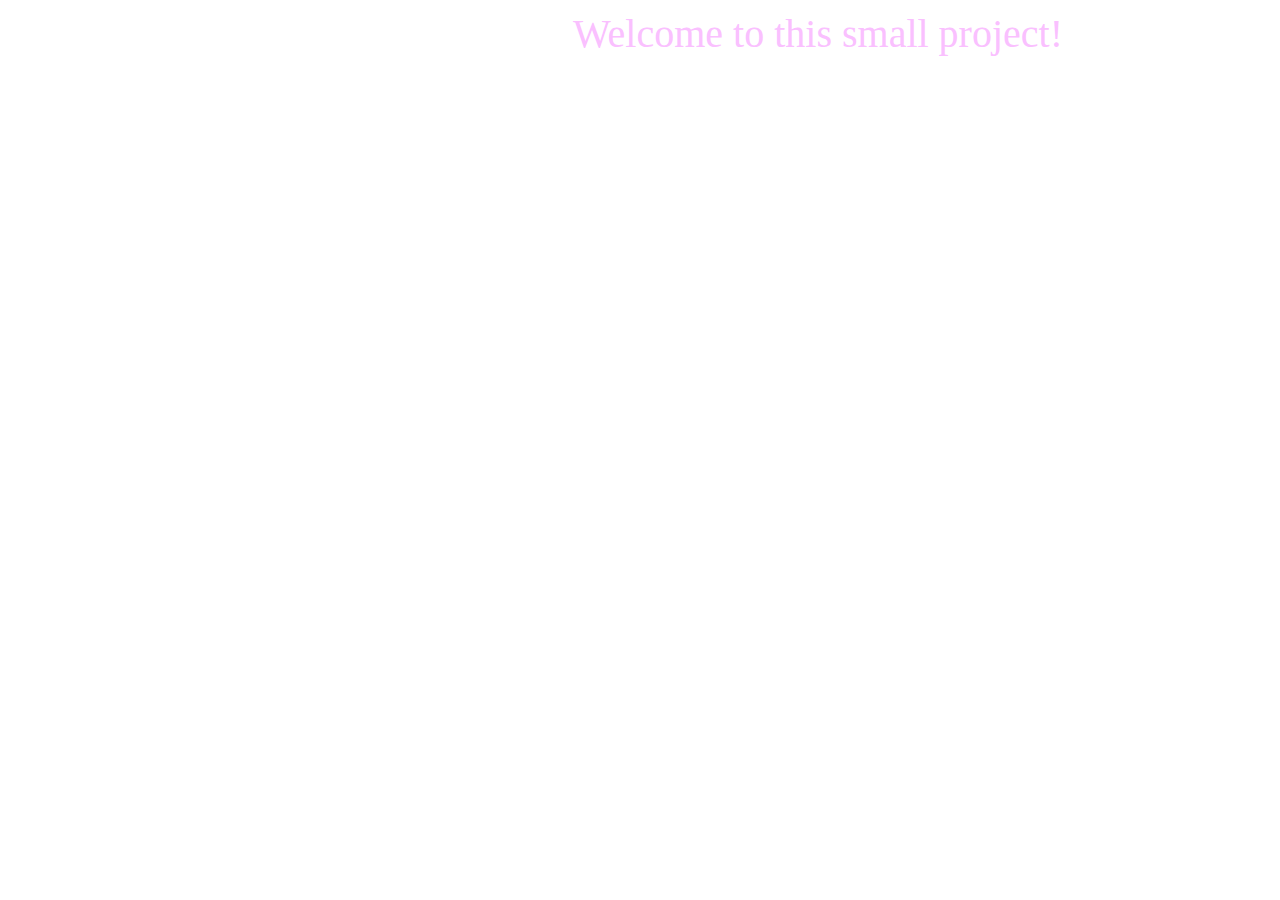
==== SimpleInteractiveForm/index.html @ 5a687d7f "Worked on a simple title display with CSS animations and usage of document.getElements. Nothing comp" ====
<HTML>
    <HEAD>
        <TITLE>Simple Interactive Form</TITLE>
        <link rel="stylesheet" href="default.css">
    </HEAD>

    <BODY>
        <CENTER>
        <p id="Title">Welcome to this small project!</p>
        <p id="SubTitle"></p>
        </CENTER>
    </BODY>

    <script type="text/javascript">
        let text = "There isn't too much to do right now though."
        setTimeout(function(){document.getElementById("SubTitle").innerHTML = text}, 3000);
    </script>
</HTML>
---- SimpleInteractiveForm/default.css ----
p#Title {
    color: rgb(250, 192, 255); 
    font-family: "Times New Roman";
    margin: 10px 0 0 10px;
    font-size: 40px;
    white-space: nowrap;
    width: 40em;
    animation: animateP 4s steps(60, end); 
  }

p#SubTitle {
    color: pink; 
    font-family: "Times New Roman";
    margin: 10px 0 0 10px;
    font-size: 20px;
    white-space: nowrap;
    width: 40em;
    animation: animateP 4s steps(60, end); 
  }
  
  @keyframes animateP{ 
    from { width: 0; } 
  }
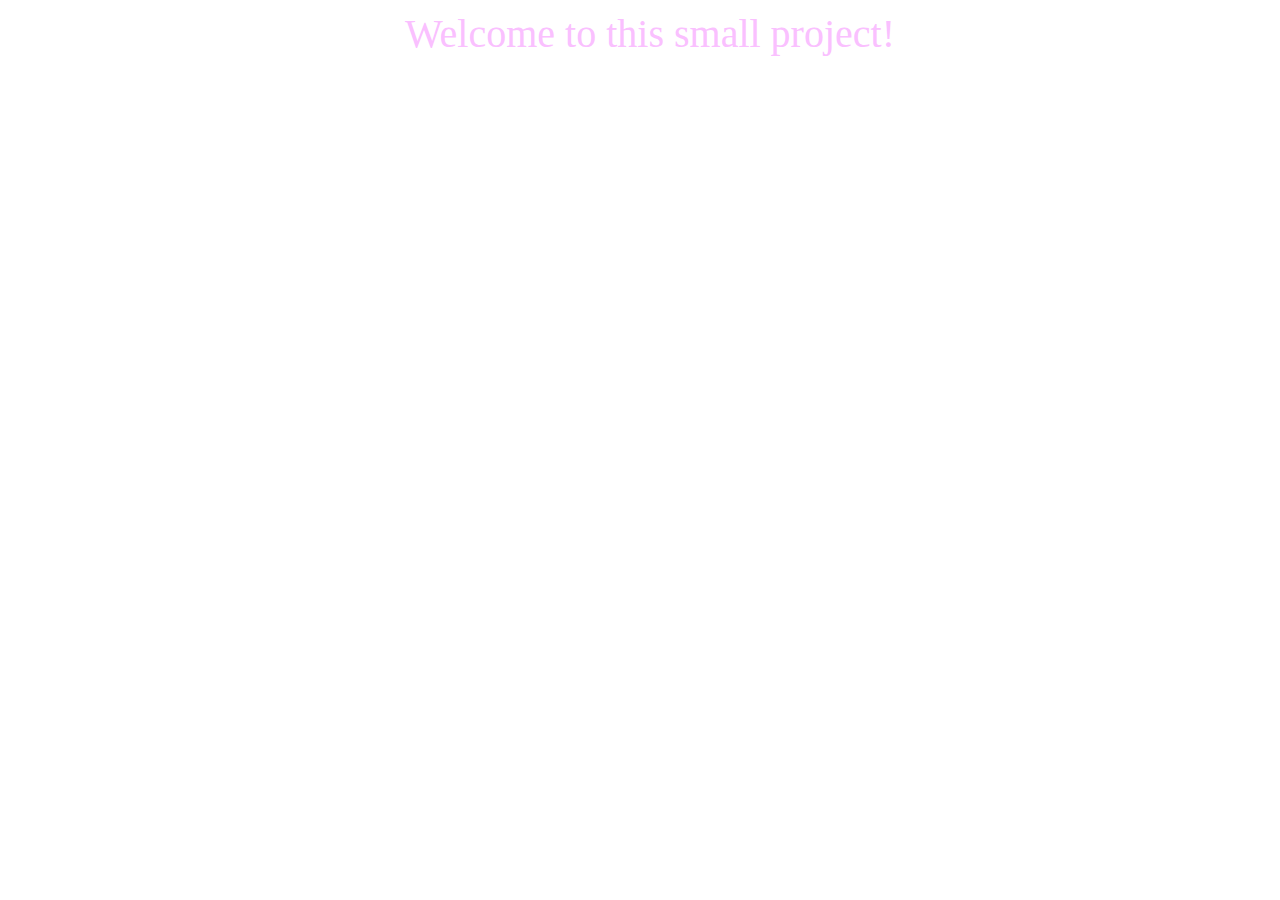
==== commit a0091c90: "Adding a registration form with interactable textboxes" ====
--- a/SimpleInteractiveForm/index.html
+++ b/SimpleInteractiveForm/index.html
@@ -2,17 +2,136 @@
     <HEAD>
         <TITLE>Simple Interactive Form</TITLE>
         <link rel="stylesheet" href="default.css">
+        <meta charset="UTF-8">
     </HEAD>
 
     <BODY>
-        <CENTER>
-        <p id="Title">Welcome to this small project!</p>
+        <p id="Title" class ="Head">Welcome to this small project!</p>
         <p id="SubTitle"></p>
-        </CENTER>
+        <br>
+        <form id="Registerform" method="post">
+            <h1>Sign Up Here!</h1>
+            <p>
+                A simple sign up page with realtime checks for username and password requirements.
+                (Try inputting Bo_ in username to see all the valid error messages.)
+            </p>
+            <hr>
+            <div>Welcome to Small Project! Usernames must be unique and atleast 4 characters long. </div><br>
+            <label for="User">Username: </label>
+            <input name="User" type="text">
+            <p id="UserLen" class="Error"></p>
+            <p id="UserExists" class="Error"></p>
+            <p id="UserChar" class="Error"></p>
+            <p id="ValidUser" class="Error"></p>
+            <div>Addtionally passwords should be atleast 7 characters long, include a number, and include a capital letter. </div><br>
+            <label for="Pass">Password: </label>
+            <input name="Pass" type="text">
+            <p id="PassLen" class="Error"></p>
+            <p id="PassNum" class="Error"></p>
+            <p id="PassCapital" class="Error"></p>
+            <p id="PassValid" class="Error"></p>
+            <p id="PassChar" class="Error"></p
+
+            <br>
+            <input name="Submit" type="submit" value ="Register" id="Register">
+            
+        </form>
     </BODY>
 
     <script type="text/javascript">
         let text = "There isn't too much to do right now though."
-        setTimeout(function(){document.getElementById("SubTitle").innerHTML = text}, 3000);
+        setTimeout(function(){document.getElementById("SubTitle").innerHTML = text}, 2000);
+        setTimeout(function(){document.getElementById("Registerform").style.visibility = "visible" }, 2000);
+
+        //Event Listeners
+
+        document.getElementsByName("User")[0].addEventListener('change', handleUserField);
+        document.getElementsByName("Pass")[0].addEventListener('change', handlePassField);
+
+        function handleUserField() {
+            let commonNames = ["Bo_", "User", "Joey", "Admin"]; //Sudo database name grabber
+            let blacklist = ["_", "%", "\\"];
+            let valid = true;
+            document.getElementById("UserLen").innerHTML = "";
+            document.getElementById("UserExists").innerHTML = "";
+            document.getElementById("UserChar").innerHTML = "";
+            document.getElementById("ValidUser").innerHTML = "";
+
+            if (this.value.length < 4 && this.value != "") {
+                document.getElementById("UserLen").innerHTML = "&#10060 Username is too short";
+                valid = false;
+            }
+
+            if (this.value == "") {
+                valid = false;
+            }
+
+            if (commonNames.includes(this.value)) {
+                document.getElementById("UserExists").innerHTML = "&#10060 This user already exists try adding a number to the end"
+                valid = false;
+            }
+            
+            for (let x = 0; x < blacklist.length; x++) {
+                if (this.value.includes(blacklist[x])) {
+                    valid = false;
+                    document.getElementById("UserChar").innerHTML = "&#10060 Your username contains black listed characters";
+                }
+            }
+            if (valid) {
+                document.getElementById("ValidUser").innerHTML = "&#9989 Valid Username";
+            }
+        
+        }
+
+        function handlePassField() {
+            let blacklist = ["_", "%", "\\"];
+            let valid = true;
+
+            document.getElementById("PassLen").innerHTML = "";
+            document.getElementById("PassNum").innerHTML = "";
+            document.getElementById("PassCapital").innerHTML = "";
+            document.getElementById("PassValid").innerHTML = "";
+            document.getElementById("PassChar").innerHTML = "";
+
+            if (this.value.length < 7 && this.value != "") {
+                document.getElementById("PassLen").innerHTML = "&#10060 Password is too short";
+                valid = false;
+            }
+
+            if (this.value == "") {
+                valid = false;
+            }
+
+            let capital = false;
+            for (let x = 0; x < this.value.length; x++) {
+                if (/[A-Z]/.test(this.value.charAt(x)) == true) {
+                    capital = true;
+                    break;
+                }
+            }
+
+            if (!capital) {
+                document.getElementById("PassCapital").innerHTML = "&#10060 Password requires a capital letter";
+                valid = false;
+            }
+
+            var hasNumber = /\d/;
+            if (hasNumber.test(this.value) == false) {
+                document.getElementById("PassNum").innerHTML = "&#10060 Password requires a number";
+                valid = false;
+            }
+
+            for (let x = 0; x < blacklist.length; x++) {
+                if (this.value.includes(blacklist[x])) {
+                    valid = false;
+                    document.getElementById("PassChar").innerHTML = "&#10060 Your password contains black listed characters";
+                }
+            }
+
+            if (valid) {
+                document.getElementById("PassValid").innerHTML = "&#9989 Valid Password";
+            }
+        }
+        
     </script>
 </HTML>--- a/SimpleInteractiveForm/default.css
+++ b/SimpleInteractiveForm/default.css
@@ -1,23 +1,61 @@
-p#Title {
-    color: rgb(250, 192, 255); 
+p.Head {
     font-family: "Times New Roman";
     margin: 10px 0 0 10px;
-    font-size: 40px;
     white-space: nowrap;
-    width: 40em;
-    animation: animateP 4s steps(60, end); 
+    width: 100%;
+    animation: animateP 1.5s steps(90, end); 
+    text-align: center;
   }
+#Title {
+  color: rgb(250, 192, 255); 
+  font-size: 40px;
+}
 
-p#SubTitle {
-    color: pink; 
-    font-family: "Times New Roman";
-    margin: 10px 0 0 10px;
-    font-size: 20px;
-    white-space: nowrap;
-    width: 40em;
-    animation: animateP 4s steps(60, end); 
-  }
-  
-  @keyframes animateP{ 
-    from { width: 0; } 
-  } +#SubTitle {
+  color: pink; 
+  font-size: 20px;
+  text-align: center;
+}
+
+@keyframes animateP{ 
+  from { width: 120%; } 
+} 
+
+h1 {
+  text-align: center;
+  font-size: 40px;
+  padding: 0px 0px 0px 0px;
+}
+table {
+  width: 100%;
+  margin: 0px 0px 0px 0px;
+}
+form {
+  width: 50%;
+  border: 1px solid black;
+  margin: 10px 5px 5px 10px;
+  padding: 0px 10px 20px 10px;
+  height: 70%;
+  visibility: hidden;
+}
+
+input {
+  margin: 2em 0em 0em 2em;
+}
+
+div {
+  margin: 2px 0em 0em 2px;
+  white-space: nowrap;
+}
+
+#Register {
+  margin: 3em 0em 0em 10em;
+  height: 5%;
+  width: 10%;
+}
+
+.Error {
+  margin: 0px 0px 0px 0px;
+  font-weight: bold;
+  white-space: nowrap;
+}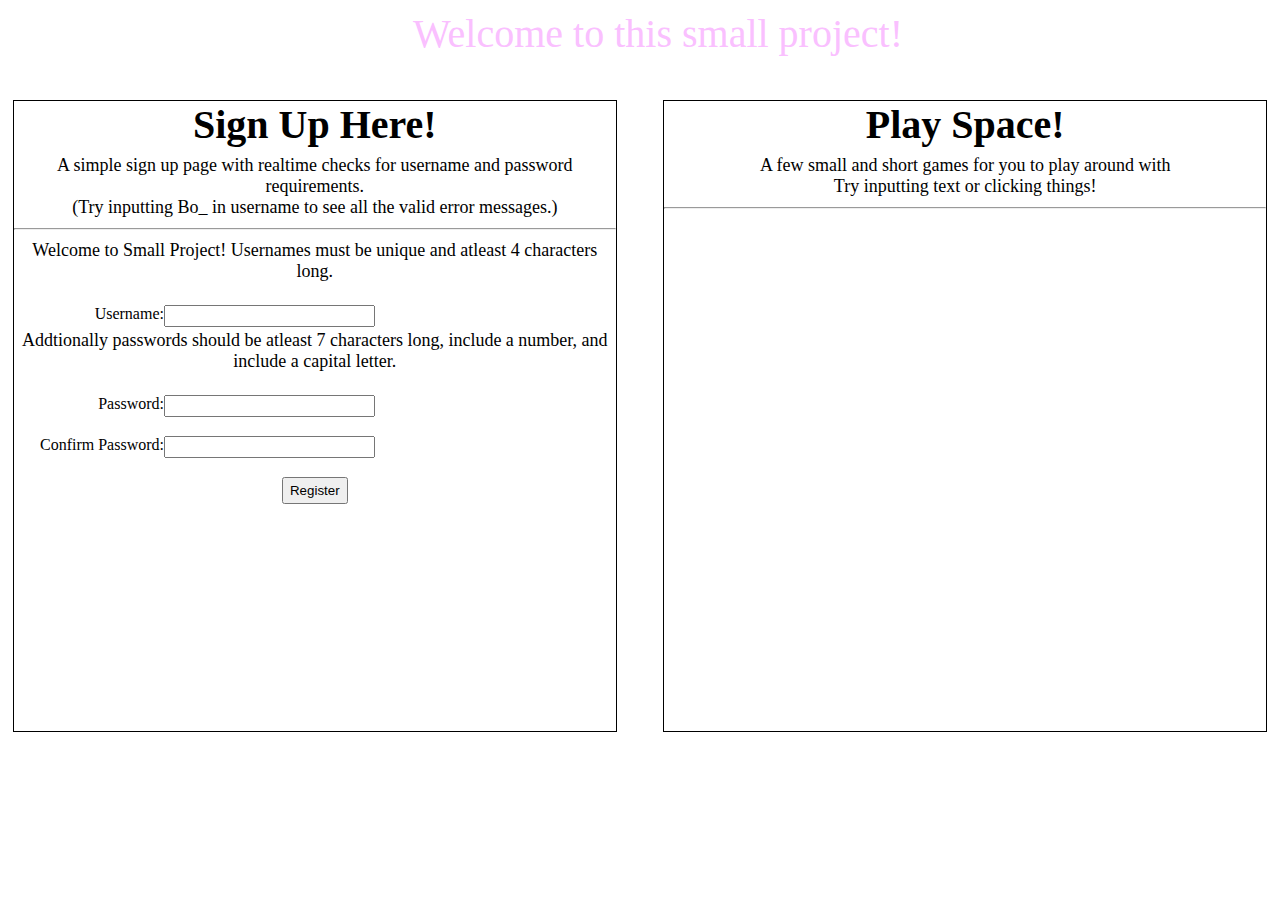
==== commit f9a9fc84: "Cleaned up some CSS added more form functionality" ====
--- a/SimpleInteractiveForm/index.html
+++ b/SimpleInteractiveForm/index.html
@@ -11,42 +11,81 @@
         <br>
         <form id="Registerform" method="post">
             <h1>Sign Up Here!</h1>
-            <p>
-                A simple sign up page with realtime checks for username and password requirements.
+            <div id="message">
+                A simple sign up page with realtime checks for username and password requirements. <br>
                 (Try inputting Bo_ in username to see all the valid error messages.)
-            </p>
+            </div>
             <hr>
-            <div>Welcome to Small Project! Usernames must be unique and atleast 4 characters long. </div><br>
-            <label for="User">Username: </label>
-            <input name="User" type="text">
+            <div id="message">Welcome to Small Project! Usernames must be unique and atleast 4 characters long. </div><br>
+
+            <div class="rightDiv"><label for="User"  class="text" type="text">Username: </label>
+            <input name="User" class="inputtext" type="text">
+            </div>
             <p id="UserLen" class="Error"></p>
             <p id="UserExists" class="Error"></p>
             <p id="UserChar" class="Error"></p>
             <p id="ValidUser" class="Error"></p>
-            <div>Addtionally passwords should be atleast 7 characters long, include a number, and include a capital letter. </div><br>
-            <label for="Pass">Password: </label>
-            <input name="Pass" type="text">
+
+            <div id="message">Addtionally passwords should be atleast 7 characters long, include a number, and include a capital letter. </div><br>
+
+            <div class="rightDiv">
+                <label for="Pass" type="text">Password: </label>
+                <input name="Pass" class="inputtext" type="password">
+            </div>
+
             <p id="PassLen" class="Error"></p>
             <p id="PassNum" class="Error"></p>
             <p id="PassCapital" class="Error"></p>
             <p id="PassValid" class="Error"></p>
-            <p id="PassChar" class="Error"></p
-
+            <p id="PassChar" class="Error"></p>
             <br>
-            <input name="Submit" type="submit" value ="Register" id="Register">
             
+            <div class="rightDiv"><label for="ConfirmPass" class="text" type="text" >Confirm Password: </label> 
+            <input name="ConfirmPass" class="inputtext" type="password"></div>
+            <p id="PassCheck" class="Error"></p>
+            <br>
+            <div id="submit">
+                <input name="Submit" type="submit" value ="Register" id="Register">
+            </div>
+            
+        </form>
+        <form id="PlayForm" method="post">
+            <h1>Play Space!</h1>
+            <div id="message">
+                A few small and short games for you to play around with <br>
+                Try inputting text or clicking things!
+            </div>
+            <hr>
         </form>
     </BODY>
 
     <script type="text/javascript">
         let text = "There isn't too much to do right now though."
         setTimeout(function(){document.getElementById("SubTitle").innerHTML = text}, 2000);
-        setTimeout(function(){document.getElementById("Registerform").style.visibility = "visible" }, 2000);
+        setTimeout(function(){document.getElementById("Registerform").style.visibility = "visible" }, 0);
 
         //Event Listeners
 
         document.getElementsByName("User")[0].addEventListener('change', handleUserField);
         document.getElementsByName("Pass")[0].addEventListener('change', handlePassField);
+        document.getElementsByName("ConfirmPass")[0].addEventListener('change', handleConfirmPassField);
+
+        function handleConfirmPassField(repeat) {
+            let enteredpass = document.getElementsByName("Pass")[0].value;
+            document.getElementById("PassCheck").innerHTML = "";
+            let checkPass = document.getElementsByName("ConfirmPass")[0].value;
+
+            if (enteredpass != checkPass) {
+                document.getElementById("PassCheck").innerHTML = "&#10060 Passwords don't match!";
+            } else if (checkPass != "") {
+                document.getElementById("PassCheck").innerHTML = "&#9989 Passwords Match";
+            }
+
+            if (repeat) {
+                handlePassField();
+            }
+            
+        }
 
         function handleUserField() {
             let commonNames = ["Bo_", "User", "Joey", "Admin"]; //Sudo database name grabber
@@ -86,6 +125,7 @@
         function handlePassField() {
             let blacklist = ["_", "%", "\\"];
             let valid = true;
+            let enteredpass = document.getElementsByName("Pass")[0].value;
 
             document.getElementById("PassLen").innerHTML = "";
             document.getElementById("PassNum").innerHTML = "";
@@ -93,41 +133,42 @@
             document.getElementById("PassValid").innerHTML = "";
             document.getElementById("PassChar").innerHTML = "";
 
-            if (this.value.length < 7 && this.value != "") {
+            if (enteredpass.length < 7 && enteredpass != "") {
                 document.getElementById("PassLen").innerHTML = "&#10060 Password is too short";
                 valid = false;
             }
 
-            if (this.value == "") {
+            if (enteredpass == "") {
                 valid = false;
             }
 
             let capital = false;
-            for (let x = 0; x < this.value.length; x++) {
-                if (/[A-Z]/.test(this.value.charAt(x)) == true) {
+            for (let x = 0; x < enteredpass.length; x++) {
+                if (/[A-Z]/.test(enteredpass.charAt(x)) == true) {
                     capital = true;
                     break;
                 }
             }
 
-            if (!capital) {
+            if (!capital && enteredpass != "") {
                 document.getElementById("PassCapital").innerHTML = "&#10060 Password requires a capital letter";
                 valid = false;
             }
 
             var hasNumber = /\d/;
-            if (hasNumber.test(this.value) == false) {
+            if (hasNumber.test(enteredpass) == false && enteredpass != "") {
                 document.getElementById("PassNum").innerHTML = "&#10060 Password requires a number";
                 valid = false;
             }
 
             for (let x = 0; x < blacklist.length; x++) {
-                if (this.value.includes(blacklist[x])) {
+                if (enteredpass.includes(blacklist[x])) {
                     valid = false;
                     document.getElementById("PassChar").innerHTML = "&#10060 Your password contains black listed characters";
                 }
             }
 
+            handleConfirmPassField(false);
             if (valid) {
                 document.getElementById("PassValid").innerHTML = "&#9989 Valid Password";
             }
--- a/SimpleInteractiveForm/default.css
+++ b/SimpleInteractiveForm/default.css
@@ -2,7 +2,7 @@
     font-family: "Times New Roman";
     margin: 10px 0 0 10px;
     white-space: nowrap;
-    width: 100%;
+    width: 100vw;
     animation: animateP 1.5s steps(90, end); 
     text-align: center;
   }
@@ -18,44 +18,86 @@
 }
 
 @keyframes animateP{ 
-  from { width: 120%; } 
+  from { width: 120vh; } 
 } 
 
 h1 {
   text-align: center;
   font-size: 40px;
   padding: 0px 0px 0px 0px;
+  width: 100%;
+  margin: 0px 0px 0px 0px;
 }
 table {
   width: 100%;
   margin: 0px 0px 0px 0px;
 }
 form {
-  width: 50%;
+  width: 47vw;
   border: 1px solid black;
-  margin: 10px 5px 5px 10px;
-  padding: 0px 10px 20px 10px;
-  height: 70%;
-  visibility: hidden;
+  padding: 0px 0px 0px 0px;
+  height: 70vh;
 }
 
-input {
-  margin: 2em 0em 0em 2em;
+#Registerform {
+  float: left;
+  visibility: hidden;
+  margin: 5px 5px 5px 5px;
 }
 
-div {
-  margin: 2px 0em 0em 2px;
+#PlayForm {
+  float: right;
+  margin: 5px 5px 5px 5px;
+}
+
+label#text {
+  margin: 0px 0px 0px 0px;
+  padding: 0px 0px 0px 0px;
+  font-size: 18px;
+}
+
+#Register {
+  margin: 0em 0em 0em 0em;
+  height: 3vh;
+  width: auto;
+  text-align: center;
+}
+div#message {
+  margin: 5px 0px 3px 0px;
+  text-align: center;
+  font-size: 18px;
+  padding: 2px 0px 2px 0px;
+  width: 100%;
+}
+
+.rightDiv {
+  text-align: right;
+  width: 60%;
+  margin: 0px 0px 5px 0px;
+}
+
+.inputtext {
+  float: right;
+  padding: 0em 0em 0em 0em;
+  clear: both;
+  font-size: 16px;
+  text-align: center;
   white-space: nowrap;
 }
 
-#Register {
-  margin: 3em 0em 0em 10em;
-  height: 5%;
-  width: 10%;
+.Error {
+  margin: 2px 0px 0px 0px;
+  font-weight: bold;
+  white-space: nowrap;
+  text-align: center;
 }
 
-.Error {
-  margin: 0px 0px 0px 0px;
-  font-weight: bold;
-  white-space: nowrap;
-}+div#submit {
+  text-align: center;
+}
+
+
+p {
+  font-size: 18px;
+  font-family: 'Arial';
+}
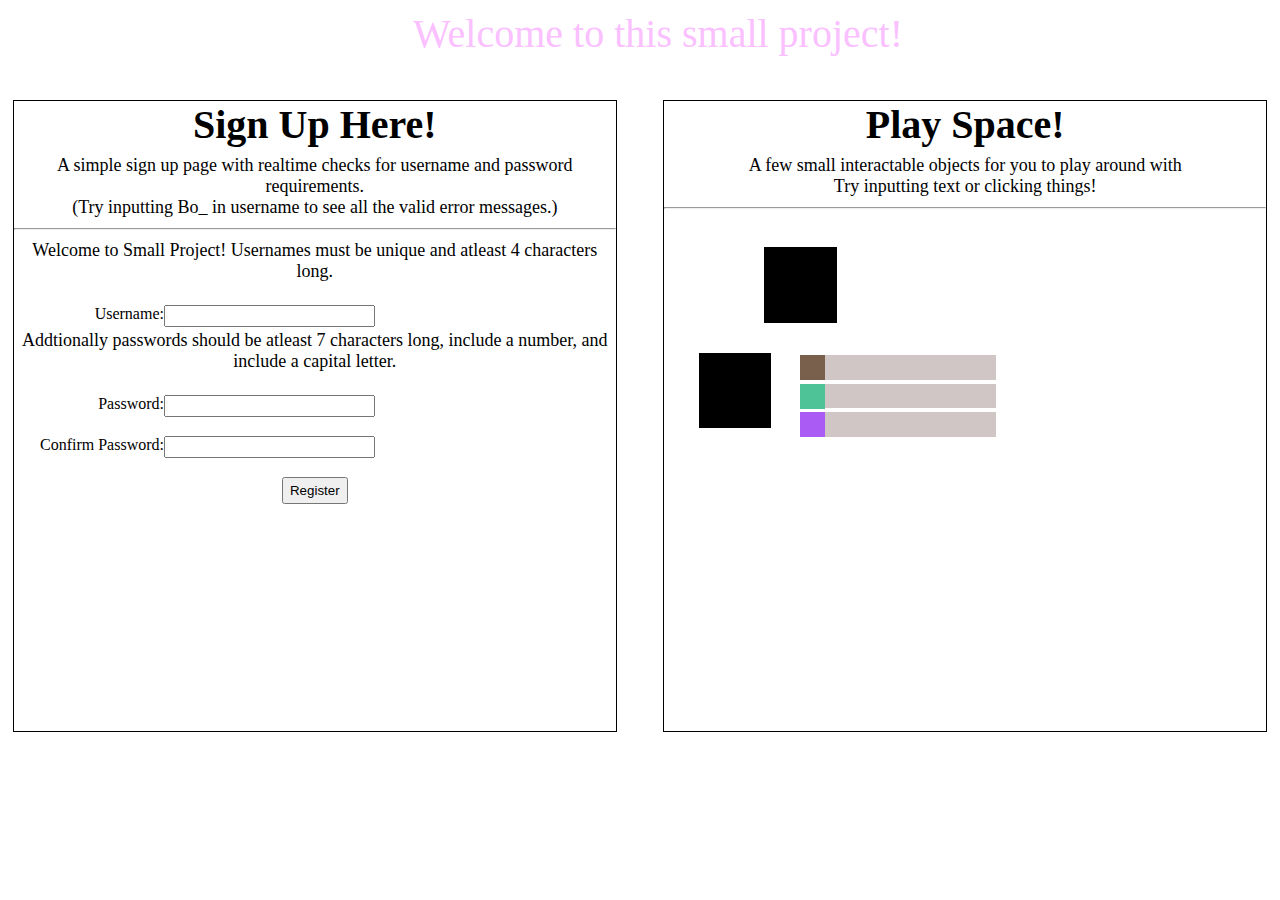
==== commit 5f256067: "Worked on some sliders and transforms" ====
--- a/SimpleInteractiveForm/index.html
+++ b/SimpleInteractiveForm/index.html
@@ -52,10 +52,24 @@
         <form id="PlayForm" method="post">
             <h1>Play Space!</h1>
             <div id="message">
-                A few small and short games for you to play around with <br>
+                A few small interactable objects for you to play around with <br>
                 Try inputting text or clicking things!
             </div>
+
             <hr>
+            <image src="square.png" class="image" id="rotatablesquare"></image>
+
+
+            <br>
+            <div id = "coolersquarediv">
+                <div class="divsquare" id="rotatablesquare2">Im a Div :)</div>
+                <div>
+                    <input type="range" min="0" max="255" value="0" class="slider" id="RedSlider" name="RedSlider">
+                    <input type="range" min="0" max="255" value="0" class="slider" id="GreenSlider" name="GreenSlider">
+                    <input type="range" min="0" max="255" value="0" class="slider" id="BlueSlider" name="BlueSlider">
+                </div>
+            </div>
+            
         </form>
     </BODY>
 
@@ -69,7 +83,18 @@
         document.getElementsByName("User")[0].addEventListener('change', handleUserField);
         document.getElementsByName("Pass")[0].addEventListener('change', handlePassField);
         document.getElementsByName("ConfirmPass")[0].addEventListener('change', handleConfirmPassField);
-
+        document.getElementById("rotatablesquare").addEventListener('click', rotateSquare);
+        document.getElementById("rotatablesquare2").addEventListener('click', rotateSquare);
+        document.getElementById("rotatablesquare").rotated = 0;
+        document.getElementById("rotatablesquare2").rotated = 0;
+
+        function rotateSquare() {
+            this.rotated += 45;
+            if (this.rotated == 360) {
+                this.rotated = 0;
+            }
+            this.style.transform = "rotate(" + this.rotated + "deg)";
+        }
         function handleConfirmPassField(repeat) {
             let enteredpass = document.getElementsByName("Pass")[0].value;
             document.getElementById("PassCheck").innerHTML = "";
--- a/SimpleInteractiveForm/default.css
+++ b/SimpleInteractiveForm/default.css
@@ -101,3 +101,59 @@
   font-size: 18px;
   font-family: 'Arial';
 }
+
+
+.image {
+  margin: 30px 30px 30px 100px;
+  width: 12%;
+  height: 12%;
+}
+
+.divsquare {
+  background-color: black;
+  width: 12%;
+  height: 100%;
+  text-indent: 100%;
+  white-space: nowrap;
+  overflow: hidden;
+}
+
+
+.slider {
+  -webkit-appearance: none;
+  margin-right: 60%;
+  background: rgb(189, 175, 175);
+  width: 50%;
+  float: right;
+  opacity: 0.7;
+  -webkit-transition: .2s;
+  transition: opacity .2s;
+  height: 33%;
+}
+
+.slider::-webkit-slider-thumb {
+  -webkit-appearance: none;
+  appearance: none;
+  width: 25px;
+  height: 25px;
+  cursor: pointer;
+}
+
+#RedSlider::-webkit-slider-thumb {
+  background: #3f1d01;
+}
+
+#GreenSlider::-webkit-slider-thumb {
+  background: #04AA6D;
+}
+
+#BlueSlider::-webkit-slider-thumb {
+  background: #8716f0;
+}
+
+#coolersquarediv {
+  display: flex; 
+  justify-content: space-around;
+  text-align: center;
+  height: 12%;
+}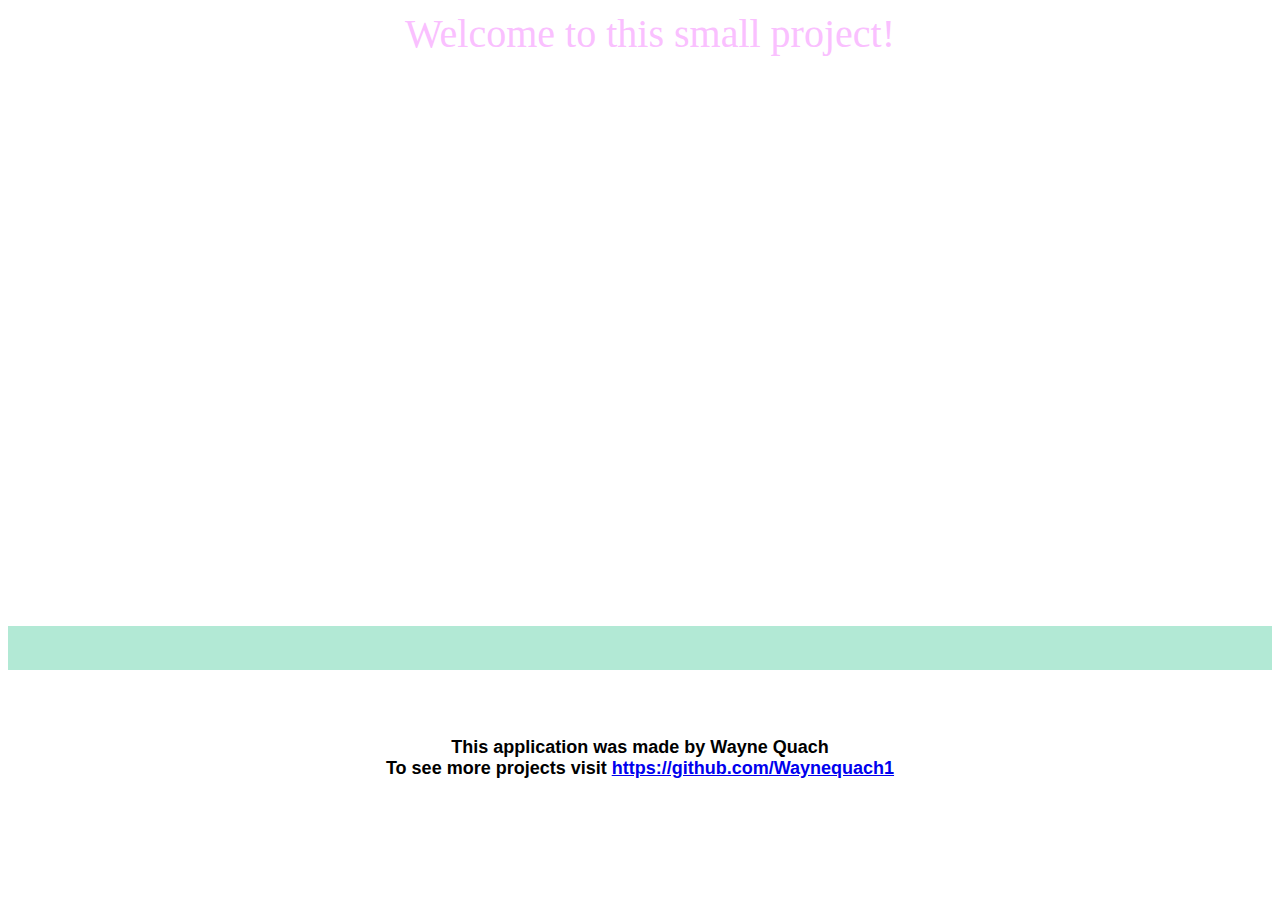
==== commit f57b76b5: "Finished up interactive form and started working on a slideshow" ====
--- a/SimpleInteractiveForm/index.html
+++ b/SimpleInteractiveForm/index.html
@@ -9,74 +9,89 @@
         <p id="Title" class ="Head">Welcome to this small project!</p>
         <p id="SubTitle"></p>
         <br>
-        <form id="Registerform" method="post">
-            <h1>Sign Up Here!</h1>
-            <div id="message">
-                A simple sign up page with realtime checks for username and password requirements. <br>
-                (Try inputting Bo_ in username to see all the valid error messages.)
-            </div>
-            <hr>
-            <div id="message">Welcome to Small Project! Usernames must be unique and atleast 4 characters long. </div><br>
-
-            <div class="rightDiv"><label for="User"  class="text" type="text">Username: </label>
-            <input name="User" class="inputtext" type="text">
-            </div>
-            <p id="UserLen" class="Error"></p>
-            <p id="UserExists" class="Error"></p>
-            <p id="UserChar" class="Error"></p>
-            <p id="ValidUser" class="Error"></p>
-
-            <div id="message">Addtionally passwords should be atleast 7 characters long, include a number, and include a capital letter. </div><br>
-
-            <div class="rightDiv">
-                <label for="Pass" type="text">Password: </label>
-                <input name="Pass" class="inputtext" type="password">
-            </div>
-
-            <p id="PassLen" class="Error"></p>
-            <p id="PassNum" class="Error"></p>
-            <p id="PassCapital" class="Error"></p>
-            <p id="PassValid" class="Error"></p>
-            <p id="PassChar" class="Error"></p>
-            <br>
-            
-            <div class="rightDiv"><label for="ConfirmPass" class="text" type="text" >Confirm Password: </label> 
-            <input name="ConfirmPass" class="inputtext" type="password"></div>
-            <p id="PassCheck" class="Error"></p>
-            <br>
-            <div id="submit">
-                <input name="Submit" type="submit" value ="Register" id="Register">
-            </div>
-            
-        </form>
-        <form id="PlayForm" method="post">
-            <h1>Play Space!</h1>
-            <div id="message">
-                A few small interactable objects for you to play around with <br>
-                Try inputting text or clicking things!
-            </div>
-
-            <hr>
-            <image src="square.png" class="image" id="rotatablesquare"></image>
-
-
-            <br>
-            <div id = "coolersquarediv">
-                <div class="divsquare" id="rotatablesquare2">Im a Div :)</div>
-                <div>
-                    <input type="range" min="0" max="255" value="0" class="slider" id="RedSlider" name="RedSlider">
-                    <input type="range" min="0" max="255" value="0" class="slider" id="GreenSlider" name="GreenSlider">
-                    <input type="range" min="0" max="255" value="0" class="slider" id="BlueSlider" name="BlueSlider">
-                </div>
-            </div>
-            
-        </form>
+        <div>
+            <form id="Registerform" method="post">
+                <h1>Sign Up Here!</h1>
+                <div id="message">
+                    A simple sign up page with realtime checks for username and password requirements. <br>
+                    (Try inputting Bo_ in username to see all the valid error messages.)
+                </div>
+                <hr>
+                <div id="message">Welcome to Small Project! Usernames must be unique and atleast 4 characters long. </div><br>
+
+                <div class="rightDiv"><label for="User"  class="text" type="text">Username: </label>
+                <input name="User" class="inputtext" type="text">
+                </div>
+                <p id="UserLen" class="Error"></p>
+                <p id="UserExists" class="Error"></p>
+                <p id="UserChar" class="Error"></p>
+                <p id="ValidUser" class="Error"></p>
+
+                <div id="message">Addtionally passwords should be atleast 7 characters long, include a number, and include a capital letter. </div><br>
+
+                <div class="rightDiv">
+                    <label for="Pass" type="text">Password: </label>
+                    <input name="Pass" class="inputtext" type="password">
+                </div>
+
+                <p id="PassLen" class="Error"></p>
+                <p id="PassNum" class="Error"></p>
+                <p id="PassCapital" class="Error"></p>
+                <p id="PassValid" class="Error"></p>
+                <p id="PassChar" class="Error"></p>
+                <br>
+                
+                <div class="rightDiv"><label for="ConfirmPass" class="text" type="text" >Confirm Password: </label> 
+                <input name="ConfirmPass" class="inputtext" type="password"></div>
+                <p id="PassCheck" class="Error"></p>
+                <br>
+                <div id="submit">
+                    <input name="Submit" type="submit" value ="Register" id="Register">
+                </div>
+                
+            </form>
+            <form id="PlayForm" method="post">
+                <h1>Play Space!</h1>
+                <div id="message">
+                    A few small interactable objects for you to play around with <br>
+                    Try clicking on things or dragging sliders!
+                </div>
+
+                <hr>
+                <image src="square.png" class="image" id="rotatablesquare"></image>
+
+
+                <br>
+                <div id = "coolersquarediv">
+                    <div class="divsquare" id="rotatablesquare2">Im a Div :)</div>
+                    <div>
+                        <input type="range" min="0" max="255" value="0" class="slider" id="RedSlider" name="slider">
+                        <input type="range" min="0" max="255" value="0" class="slider" id="GreenSlider" name="slider">
+                        <input type="range" min="0" max="255" value="0" class="slider" id="BlueSlider" name="slider">
+                    </div>
+                
+                    <div>
+                        <select name="shapeselector" id="shapeselector">
+                            <option value="Square">Square</option>
+                            <option value="Circle">Circle</option>
+                        </select>
+                    </div>
+                </div>
+                
+            </form>
+        </div>
+        <div id="foot">
+            This application was made by Wayne Quach
+            <br> To see more projects visit <a href="https://github.com/Waynequach1" target="_blank"> https://github.com/Waynequach1</a>
+        </div>
     </BODY>
-
+    
     <script type="text/javascript">
-        let text = "There isn't too much to do right now though."
+        let text = "Although there isn't too much to do";
+        setTimeout(function(){document.getElementById("foot").style.marginTop = "39%" }, 2000);
         setTimeout(function(){document.getElementById("SubTitle").innerHTML = text}, 2000);
-        setTimeout(function(){document.getElementById("Registerform").style.visibility = "visible" }, 0);
+        setTimeout(function(){document.getElementById("Registerform").style.visibility = "visible" }, 2000);
+        setTimeout(function(){document.getElementById("PlayForm").style.visibility = "visible" }, 2000);
 
         //Event Listeners
 
@@ -87,6 +102,30 @@
         document.getElementById("rotatablesquare2").addEventListener('click', rotateSquare);
         document.getElementById("rotatablesquare").rotated = 0;
         document.getElementById("rotatablesquare2").rotated = 0;
+        for (i = 0; i < 3; i ++) {
+            document.getElementsByName("slider")[i].addEventListener('change', handleColorChange);
+        }
+        document.getElementById("shapeselector").addEventListener('change', changeShape);
+
+        
+        function changeShape() {
+            const square = document.getElementById("rotatablesquare2");
+            if (this.value == "Circle") {
+                square.style.borderRadius = "50%";
+            } else {
+                square.style.borderRadius = "0%";
+            }
+        }
+
+
+        //Funtion Handlers
+        function handleColorChange() {
+            const square = document.getElementById("rotatablesquare2");
+            const red = document.getElementById("RedSlider").value;
+            const green = document.getElementById("GreenSlider").value;
+            const blue = document.getElementById("BlueSlider").value;
+            square.style.backgroundColor = "rgb(" + red + "," + green + "," + blue + ")";
+        }
 
         function rotateSquare() {
             this.rotated += 45;
@@ -95,6 +134,7 @@
             }
             this.style.transform = "rotate(" + this.rotated + "deg)";
         }
+
         function handleConfirmPassField(repeat) {
             let enteredpass = document.getElementsByName("Pass")[0].value;
             document.getElementById("PassCheck").innerHTML = "";
--- a/SimpleInteractiveForm/default.css
+++ b/SimpleInteractiveForm/default.css
@@ -2,7 +2,7 @@
     font-family: "Times New Roman";
     margin: 10px 0 0 10px;
     white-space: nowrap;
-    width: 100vw;
+    width: 100%;
     animation: animateP 1.5s steps(90, end); 
     text-align: center;
   }
@@ -33,7 +33,7 @@
   margin: 0px 0px 0px 0px;
 }
 form {
-  width: 47vw;
+  width: 49%;
   border: 1px solid black;
   padding: 0px 0px 0px 0px;
   height: 70vh;
@@ -48,6 +48,8 @@
 #PlayForm {
   float: right;
   margin: 5px 5px 5px 5px;
+  visibility: hidden;
+  background-color: rgb(202, 143, 143);
 }
 
 label#text {
@@ -104,14 +106,15 @@
 
 
 .image {
-  margin: 30px 30px 30px 100px;
-  width: 12%;
+  margin: 30px 30px 30px 103px;
+  width: 10%;
   height: 12%;
+  
 }
 
 .divsquare {
   background-color: black;
-  width: 12%;
+  width: 10%;
   height: 100%;
   text-indent: 100%;
   white-space: nowrap;
@@ -121,14 +124,15 @@
 
 .slider {
   -webkit-appearance: none;
-  margin-right: 60%;
+  margin-top: 1%;
+  margin-right: 20%;
   background: rgb(189, 175, 175);
   width: 50%;
   float: right;
   opacity: 0.7;
   -webkit-transition: .2s;
   transition: opacity .2s;
-  height: 33%;
+  height: 25%;
 }
 
 .slider::-webkit-slider-thumb {
@@ -156,4 +160,20 @@
   justify-content: space-around;
   text-align: center;
   height: 12%;
+}
+
+#shapeselector {
+  width: 100%;
+  margin-right: 30px;
+}
+
+#foot {
+  margin-top: 42%;
+  width: 100%;
+  height: 5%;
+  background-color:#b2e9d5;
+  font-weight: bolder;
+  font-family: "Arial";
+  font-size: large;
+  text-align: center;
 }